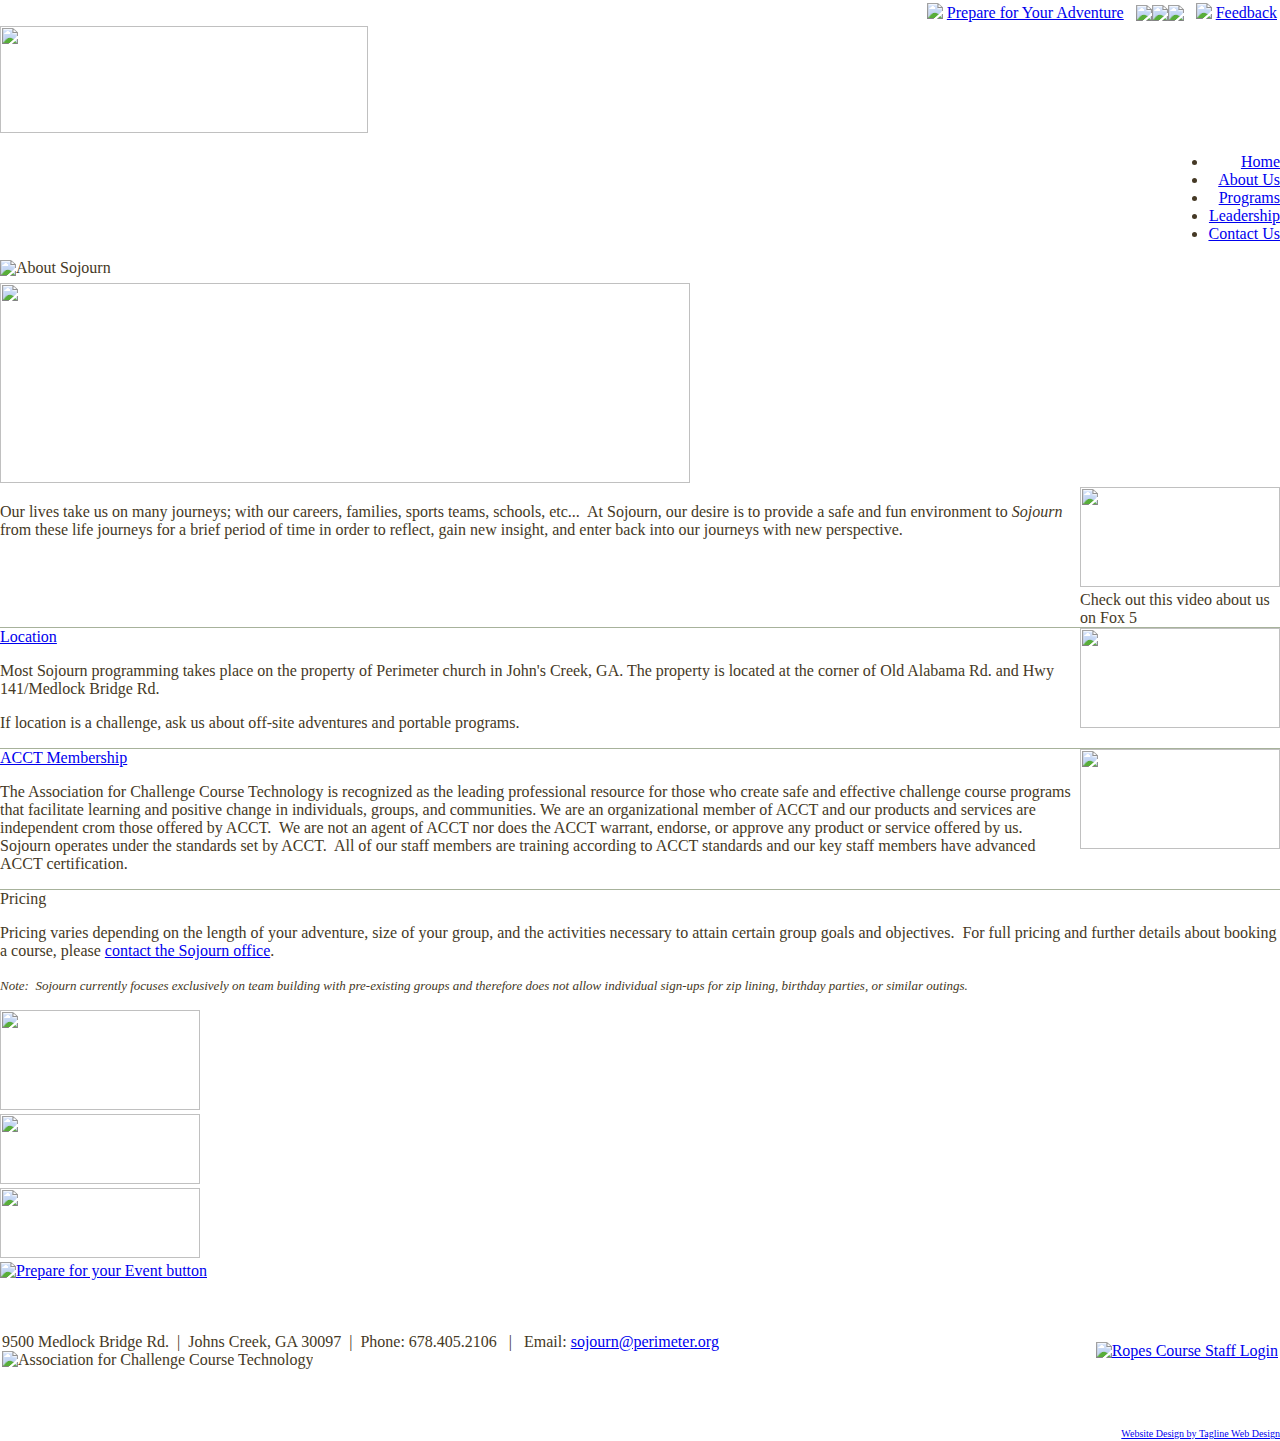
==== index.html @ 34429e8f "New PHP project" ====
<!-- <!DOCTYPE html>
<html>
<head>
	<meta charset="utf-8">
	<meta http-equiv="X-UA-Compatible" content="IE=edge">
	<title></title>
	<link rel="stylesheet" href="">
</head>
<body>
	
</body>
</html> -->


<!DOCTYPE html>
<html>
<head>
<title>Sojourn Adventures - Ropes Course - About Sojourn Challenge Course</title>
<link rel="apple-touch-icon" href="http://q.b5z.net/i/u/10099375/i/sojourn-custom-icon.png"/><style type="text/css">
body {margin:0px;border-width:0px;}
</style>
<link rel="stylesheet" type="text/css" href="http://pq.b5z.net/zirw/h495b/i/t/lib/css/sg.css">
<link rel="stylesheet" type="text/css" href="http://pq.b5z.net/zirw/317/i/u/10099375/i/menu/s.css">
<link rel="shortcut icon" HREF="/i/u/10099375/i/Sojourn_square_wood.ico?abc=1">
<link rel="stylesheet" type="text/css" href="http://fonts.googleapis.com/css?family=Ubuntu|Oswald|Kameron">
<meta property="og:image" content="http://q.b5z.net/zirw/h495b/i/u/10099375/i/facebook.jpg"/></head>
<body onLoad="mset();"  background="http://pq.b5z.net/zirw/317/i/u/10099375/i/darkgreenbg.png" bgcolor="#ffffff" text="#453925" >
<SCRIPT type="text/javascript" src="http://q.b5z.net/zirw/h495b/i/t/w/script/core.js"></SCRIPT>
<script type="text/javascript">
var msets=false;msetm=true;mindex=0;thispage=0;thisparent=0;popm=false;popa=false;
var irootsite="http://pq.b5z.net/i/u/10099375//i";var siteurl="/";
</script>



<div id="esbWrapAll">
<div id="esbSec1">
<div id="esbSec2">
<div id="esbQ"><div class="esbContentDiv" id="esbQs"><style type="text/css">
div.qb1 img, div.qb1 a {display:inline-block}
div.qb1 div.qspace {padding-right:3px;}
</style>
<div class="qb1" style="margin-bottom:0px;position:relative;" align="right">

<table cellpadding=0 cellspacing=0 border=0><tr><td><table><tr><td><div class="qico"><img src="http://pq.b5z.net/zirw/317/i/u/10099375/i/menu/qb658.gif" border=0></td><td><a href="/prepare">Prepare for Your Adventure</a></td><td><div class="qspace"><img src="/i/t/w/rnddot.gif" width=1 height=1></div></td><td><style type="text/css">
div.esbQbarSocial img, div.esbQbarSocial a {display:block;}
div.esbQbarSocial img {width:32x32px}
</style>
<div id="esbQbarSocial" class="esbQbarSocial"><table cellpadding=0 cellspacing=0 border=0><tr>
<td><a href="http://twitter.com/SojournAdven" target="twitter" ><img src="http://q.b5z.net/zirw/h495b/i/t/w/integration/social/icons/fcc1/tw_32x32.png" border=0></a></td><td><a href="http://www.facebook.com/sojournadventures" target="facebook" ><img  src="http://q.b5z.net/zirw/h495b/i/t/w/integration/social/icons/fcc1/fb_32x32.png" border=0></a></td>




<td><a href="http://instagram.com/SojournAdventures#" target="igram"><img src="http://q.b5z.net/zirw/h495b/i/t/w/integration/social/icons/fcc1/ig_32x32.png" border=0></a></td>


</tr></table></div>



</td><td><div class="qspace"><img src="/i/t/w/rnddot.gif" width=1 height=1></div></td><td><div class="qico"><img src="http://pq.b5z.net/zirw/317/i/u/10099375/i/menu/qb877.gif" border=0></td><td><a href="https://www.surveymonkey.com/r/SojournParticipantSurvey" target="nww">Feedback </a></td></tr></table>
</td></tr></table>

</div>




</div></div>
<div id="esbL"><div class="esbContentDiv" id="esbLs">
<style type="text/css">
div#esbtMenu0 table {text-align:right;margin-left:auto}
</style>
<div class="esbDesT">
<div class="esbDesD" style="width:1%;padding-right:20px;"><div id="esbtLogo">
<div id="esbLogoWrap"><table cellpadding=0 cellspacing=0 width="100%">
<tr><td align="left"><a href="/home"><img src="http://pq.b5z.net/i/u/10099375/i/sojourn_logo_header.png" border=0 alt=""  width=368 height=107></a></td></tr>
</table></div></div></div>
<div class="esbDesD"><div id="esbtMenu0i"></div><div id="esbtMenu0"><script type="text/javascript">
dimg=document.images;
smlayout='h';
var di=document.images;
var bd='http://pq.b5z.net/i/u/10099375/i/menu/';
var pani='0';
var pom=false;
thispage=66;
thispagepar=1;
</script>
<script type="text/javascript" src="http://pq.b5z.net/zirw/h495b/i/t/w/script/menupopupcss.js"></SCRIPT><style type="text/css">
#dm66 {position: absolute; z-index:10000; visibility:hidden;display:none}
#dm40 {position: absolute; z-index:10000; visibility:hidden;display:none}

</style>
<table cellpadding=0 cellspacing=0 border=0 id="esbMenTab1"><tr><td><div class="esbmu1" id="mu1"><ul><li style="position:relative"  id="cu20" ><a id="cua20"  href="/home" onMouseOut="otpop(20,0)" onMouseOver="ovpop(20,0);mclose();return false;"><span>Home</span></a></li><li style="position:relative"  id="cu66" class="sel" ><a id="cua66" class="sel"  href="/about_us" onMouseOut="otpop(66,0)" onMouseOver="ovpop(66,0);mclose();return false;"><span>About Us</span></a></li><li style="position:relative"  id="cu74" ><a id="cua74"  href="/programs" onMouseOut="otpop(74,0)" onMouseOver="ovpop(74,0);mclose();return false;"><span>Programs</span></a></li><li style="position:relative"  id="cu70" ><a id="cua70"  href="/leadership" onMouseOut="otpop(70,0)" onMouseOver="ovpop(70,0);mclose();return false;"><span>Leadership</span></a></li><li style="position:relative"  id="cu40" class="last submm" ><a id="cua40" class="last submm"  href="/contact_us" onMouseOut="otpop(40,0)" onMouseOver="ovpop(40,0);menuSwap(40,1,SHOW,event);return false;" onclick="return esbPopMenuClick(40)"><span>Contact Us</span></a></li></ul></div></td></tr></table><div onMouseOver="ovpop(null)" onMouseOut="otpop(null)" id="dm40" style="visibility:hidden:position:absolute;overflow:hidden;display:none">
<table bgcolor=#ffffff cellspacing="0" cellpadding=0 border=0><tr><td><table width="100%" cellpadding="0" cellspacing="0" bgcolor="#ffffff"><tr><td>
<style type="text/css">
div#mu2 li {display:block;}
</style><table cellpadding=0 cellspacing=0 border=0 width="100%" id="esbMenTab2"><tr><td><div class="esbmu2" id="mu2"><ul><li id="cu0" class="last" ><a id="cua425" class="last"  href="/faq" onMouseOut="ot(425,1)" onMouseOver="ovp(425,1);"><span>FAQ</span></a></li></ul></div></td></tr></table></td></tr></table></td></tr></table></div>
</div></div>
</div>
</div></div>

</div>
<div id="esbC"><div class="esbContentDiv" id="esbCs">
<div id="esbBs"><style type="text/css">
div#esbtBan {display:none;margin-bottom:0px;}
</style>
</div>
<div id="content"><div id="contentb">

<div class="content-sec" id="content-main">

<table width="100%" class="esmF" cellpadding=0 cellspacing=0 border=0 style="margin-bottom:0"><tr>
<td >
<div align=left class="esbSec" >

<div class="ptitle1"><div class="ptitlei"><table cellpadding=0 cellspacing=0 border=0><tr><td><div class="esbTico"><img style="display:block" src="http://pq.b5z.net/zirw/317/i/u/10099375/i/menu/tico1.png"></div></td><td><span class="esbH1">About Sojourn</span></td></tr></table></div></div>

















<div style="margin-top:6px"></div></div>
<div align=left class="esbSec" >
<div class="esbModi esbIn"><div class="esbIw">
<img src="http://pq.b5z.net/i/u/10099375/i/About_Sojourn_Header.jpg" class="esbIc esbIn" width=690 height=200></div></div>
</div>
<div align=left class="esbSec" >
<table cellpadding=0 cellspacing=0 border=0 class="esmT esmF"><tr class="esmR"><td colspan=2 class="esmD"></td></tr><tr class="esmR"><td width="99%" class="esmD" valign=top><div class="t2"><p class="fpg">
	Our lives take us on many journeys; with our careers, families, sports teams, schools, etc...&nbsp; At Sojourn, our desire is to provide a safe and fun environment to <em>Sojourn</em> from these life journeys for a brief period of time in order to reflect, gain new insight, and enter back into our journeys with new perspective.</p></div></td><td valign=top width="1%" class="esmD"><div class="esbModi esbId esbImgRight"><div class="esbIw"><a href="http://www.myfoxatlanta.com/story/22039997/church-ropes-course-is-leap-of-faith" target="_blank"><img src="http://pq.b5z.net/i/u/10099375/i/Fox_5_Video_of_Sojourn.png" class="esbIc esbId" width=200 height=100></a><div class="esbCapw "><div class="esbCaption">Check out this video about us on Fox 5</div></div>
</div></div></td></tr></table>
</div>
<div align=left class="esbSec" >
<div style="border-top:1px solid #a7b29b"></div>


</div>
<div align=left class="esbSec" >
<table cellpadding=0 cellspacing=0 border=0 class="esmT esmF"><tr class="esmR"><td colspan=2 class="esmD"></td></tr><tr class="esmR"><td width="99%" class="esmD" valign=top><div class="esbH1"><a href="http://maps.google.com/maps?f=q&source=s_q&hl=en&geocode=&q=9500+Medlock+Bridge+Rd,+Duluth,+GA+30097&sll=34.013174,-84.191644&sspn=0.008395,0.013111&ie=UTF8&hq=&hnear=9500+Medlock+Bridge+Rd,+Duluth,+Fulton,+Georgia+30097&ll=34.012827,-84.190979&spn=0.268648,0.41954&z=11" target="_blank" class="esbH1">Location</a></div>
<div class="t2"><p class="fpg">
	Most Sojourn programming takes place on the property of Perimeter church in John&#39;s Creek, GA. The property is located at the corner of Old Alabama Rd. and Hwy 141/Medlock Bridge Rd.&nbsp;</p>
<p>
	If location is a challenge, ask us about off-site adventures and portable programs.</p></div></td><td valign=top width="1%" class="esmD"><div class="esbModi esbId esbImgRight"><div class="esbIw"><a href="http://maps.google.com/maps?f=q&source=s_q&hl=en&geocode=&q=9500+Medlock+Bridge+Rd,+Duluth,+GA+30097&sll=34.013174,-84.191644&sspn=0.008395,0.013111&ie=UTF8&hq=&hnear=9500+Medlock+Bridge+Rd,+Duluth,+Fulton,+Georgia+30097&ll=34.012827,-84.190979&spn=0.268648,0.41954&z=11" target="_blank"><img src="http://pq.b5z.net/i/u/10099375/i/Get_Directions_to_Ropes_Course_Button.png" class="esbIc esbId" width=200 height=100></a></div></div></td></tr></table>
</div>
<div align=left class="esbSec" >
<div style="border-top:1px solid #a7b29b"></div>


</div>
<div align=left class="esbSec" >
<table cellpadding=0 cellspacing=0 border=0 class="esmT esmF"><tr class="esmR"><td colspan=2 class="esmD"></td></tr><tr class="esmR"><td width="99%" class="esmD" valign=top><div class="esbH1"><a href="http://www.acctinfo.org" target="_blank" class="esbH1">ACCT Membership</a></div>
<div class="t2"><p class="fpg">The Association for Challenge Course Technology is recognized as the leading professional resource for those who create safe and effective challenge course programs that facilitate learning and positive change in individuals, groups, and communities. We are an organizational member of ACCT and our products and services are independent crom those offered by ACCT.&nbsp; We are not an agent of ACCT nor does the ACCT warrant, endorse, or approve any product or service offered by us.&nbsp; Sojourn operates under the standards set by ACCT.&nbsp; All of our staff members are training according to ACCT standards and&nbsp;our key staff members have advanced ACCT certification.</p>

<p></p></div></td><td valign=top width="1%" class="esmD"><div class="esbModi esbId esbImgRight"><div class="esbIw"><a href="http://www.acctinfo.org" target="_blank"><img src="http://pq.b5z.net/i/u/10099375/i/ACCT_Logo_Button.png" class="esbIc esbId" width=200 height=100></a></div></div></td></tr></table>
</div>
<div align=left class="esbSec" >
<div style="border-top:1px solid #a7b29b"></div>


</div>
<div align=left class="esbSec" >
<div class="esbH1">Pricing</div>

<div class="t2"><p class="fpg">
	Pricing varies depending on the length of your adventure, size of your group, and the activities necessary to attain certain group goals and objectives.&nbsp; For full pricing and further details about booking a course, please <a href="contact" onclick="ezgu('contact','_self');return false;">contact the Sojourn office</a>.</p>
<p>
	<em><span style="font-size:small;">Note:&nbsp; Sojourn currently focuses exclusively on team building with pre-existing groups and therefore does not allow individual sign-ups for zip lining, birthday parties, or similar outings.</span></em></p></div>

</div>

</td></tr></TABLE>
<table width="100%" class="esmT esmF" cellpadding=0 cellspacing=0 border=0><tr  class="esmR">
<td valign=top class="esmD" width=50%>
<div class="esmCol" style="margin-right:10px;height:100%"></div>
</td>
<td valign=top  class="esmD" width=50%>
<div class="esmCol" style="margin-left:10px;height:100%"></div>
</td></tr></TABLE>
<table width="100%" class="esmF" cellpadding=0 cellspacing=0 border=0 style="margin-top:0;margin-bottom:0;">
<tr><td >

</td></tr></table>
</div><div class="content-sec" id="content-right"><div id="sbar-rt">
<div class="sbar" id="sbar-rt-sitet"></div>
<div class="sbar" id="sbar-rt-page"></div>
<div class="sbar" id="sbar-rt-site"><div align=left class="esbSec" >
<div class="esbModi esbIn"><div class="esbIw">
<a href="/contact_us"><img src="http://pq.b5z.net/i/u/10099375/i/Get_a_Quote.png" class="esbIc esbIn" width=200 height=100></a></div></div>
</div>
<div align=left class="esbSec" >
<div class="esbModi esbIn"><div class="esbIw">
<a href="/photo_gallery"><img src="http://pq.b5z.net/i/u/10099375/i/Photo_Gallery_Button.png" class="esbIc esbIn" width=200 height=70></a></div></div>
</div>
<div align=left class="esbSec" >
<div class="esbModi esbIn"><div class="esbIw">
<a href="/elements"><img src="http://pq.b5z.net/i/u/10099375/i/video_tour_button.png" class="esbIc esbIn" width=200 height=70></a></div></div>
</div>
<div align=left class="esbSec" >
<div class="esbModi esbIn"><div class="esbIw">
<a href="/prepare"><img src="http://pq.b5z.net/i/u/10099375/i/Prepare_for_Your_Event_Sidebar_Button.png" class="esbIc esbIn" alt="Prepare for your Event button"  width=200 height=70></a></div></div>
</div>
</div>


<div id="esbSideSpaceRight"><img src="http://q.b5z.net/zirw/h495b/i/t/w/rnddot.gif" height="1" style="display:block" width="200"></div></div>


</div></div></div></div></div>
<div id="esbFm"><div class="esbContentDiv" id="esbFms">
<div align="center" id="fmenu-wrap"><span id="fmenu"><ul></ul></span></div>





</div></div>
<div id="esbF"><div class="esbContentDiv" id="esbFs"><div id="ftext-wrap">

<span id="ftext">

<div style="text-align:center;">
<div class="esbFL"></div>
<div align="center">&nbsp;</div>

<div align="center">
<table border="0" cellpadding="1" cellspacing="1" style="width: 100%;">
	<tbody>
		<tr>
			<td style="vertical-align: middle;">
			<p>9500 Medlock Bridge Rd.&nbsp; |&nbsp; Johns Creek, GA 30097&nbsp; |&nbsp; Phone: 678.405.2106 &nbsp; | &nbsp; Email:&nbsp;<a href="mailto:sojourn@perimeter.org">sojourn@perimeter.org</a><br />
			<img alt="Association for Challenge Course Technology" src="http://q.b5z.net/i/u/10099375/i/acct_logo_footer.png" /></p>
			</td>
			<td style="text-align: right; vertical-align: middle;"><a href="staff_login" onclick="ezgu('staff_login','_self');return false;"><img alt="Ropes Course Staff Login" src="http://q.b5z.net/i/u/10099375/i/staff_login_button_footer.png" /></a></td>
		</tr>
	</tbody>
</table>
<br />
&nbsp;</div>

<div align="right"><span style="font-size: x-small;"><a href="http://taglinewebdesign.com/" target="_blank">Website Design by Tagline Web Design</a></span></div>
</div>


</span>

<div id="powered"></div>
</div>




</div></div>
</div>
</div>
</body>
</html>
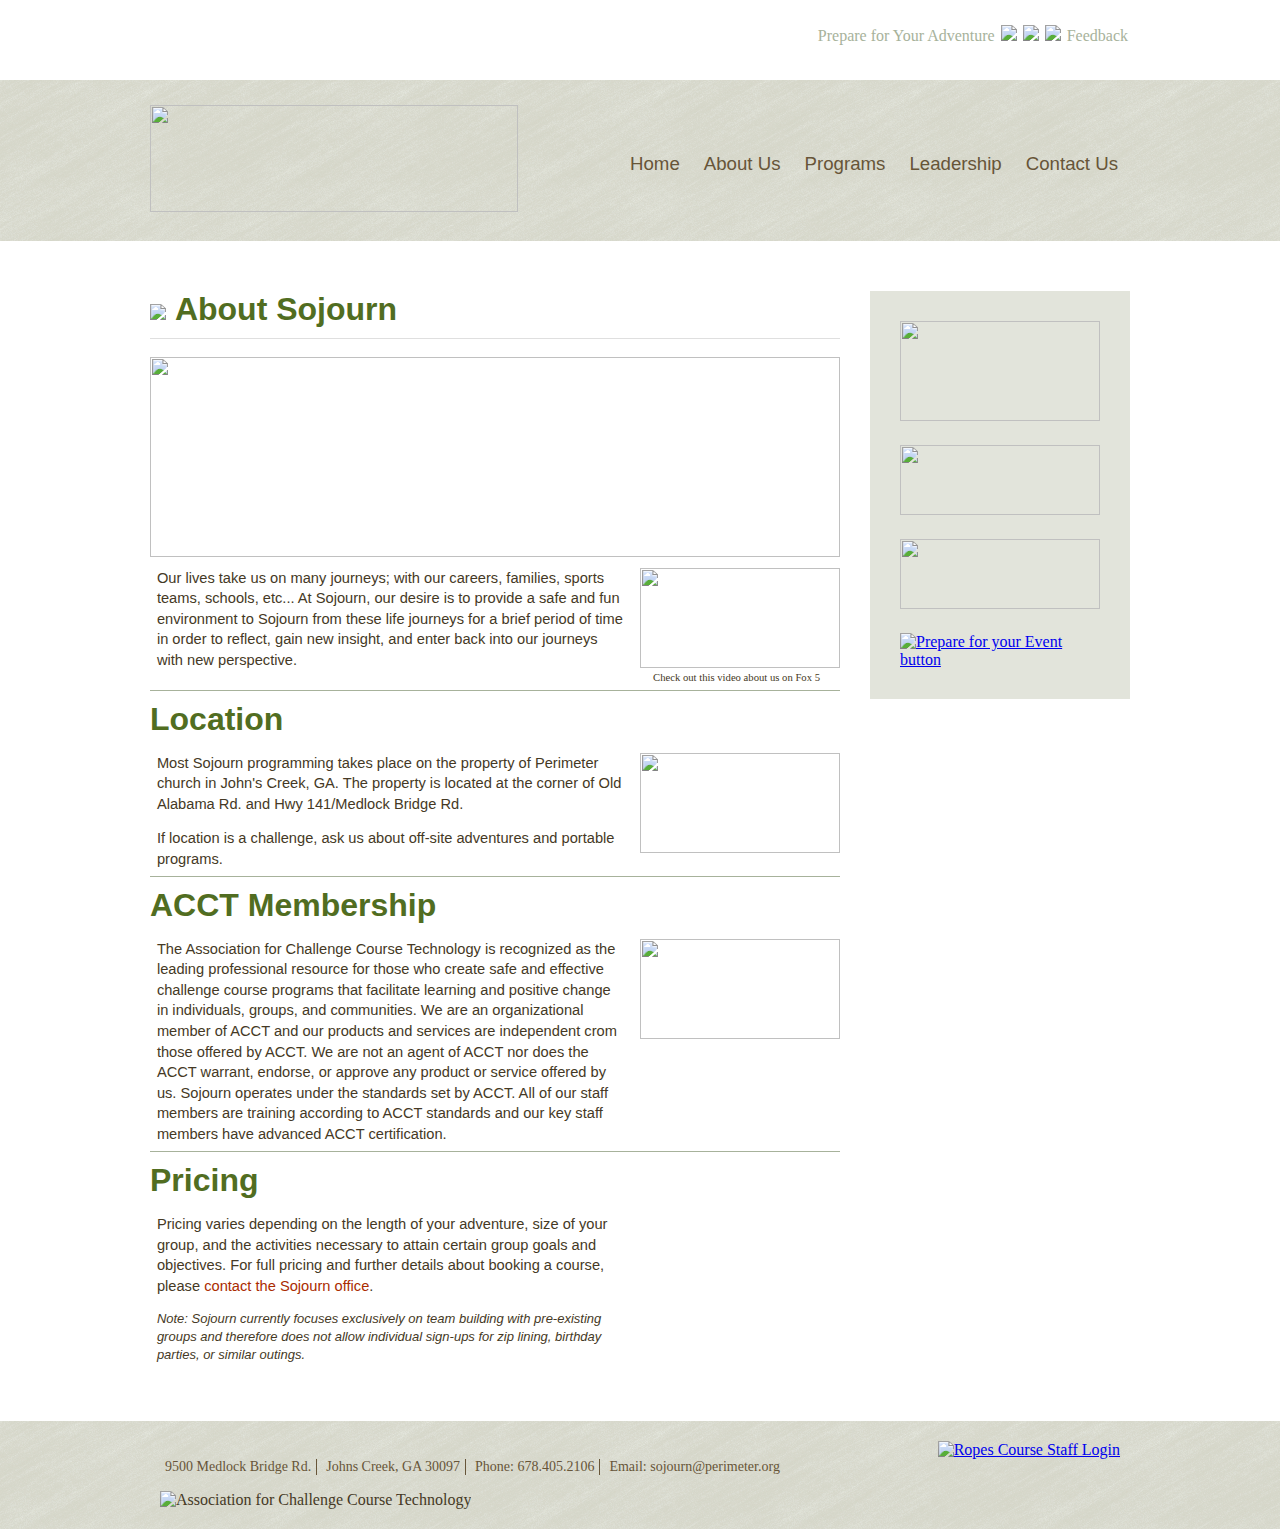
==== commit ea2f62dd: "using PHP" ====
--- a/index.html
+++ b/index.html
@@ -1,273 +1,159 @@
-<!-- <!DOCTYPE html>
-<html>
-<head>
-	<meta charset="utf-8">
-	<meta http-equiv="X-UA-Compatible" content="IE=edge">
-	<title></title>
-	<link rel="stylesheet" href="">
-</head>
-<body>
-	
-</body>
-</html> -->
-
-
 <!DOCTYPE html>
 <html>
 <head>
-<title>Sojourn Adventures - Ropes Course - About Sojourn Challenge Course</title>
-<link rel="apple-touch-icon" href="http://q.b5z.net/i/u/10099375/i/sojourn-custom-icon.png"/><style type="text/css">
-body {margin:0px;border-width:0px;}
-</style>
-<link rel="stylesheet" type="text/css" href="http://pq.b5z.net/zirw/h495b/i/t/lib/css/sg.css">
-<link rel="stylesheet" type="text/css" href="http://pq.b5z.net/zirw/317/i/u/10099375/i/menu/s.css">
-<link rel="shortcut icon" HREF="/i/u/10099375/i/Sojourn_square_wood.ico?abc=1">
-<link rel="stylesheet" type="text/css" href="http://fonts.googleapis.com/css?family=Ubuntu|Oswald|Kameron">
-<meta property="og:image" content="http://q.b5z.net/zirw/h495b/i/u/10099375/i/facebook.jpg"/></head>
-<body onLoad="mset();"  background="http://pq.b5z.net/zirw/317/i/u/10099375/i/darkgreenbg.png" bgcolor="#ffffff" text="#453925" >
-<SCRIPT type="text/javascript" src="http://q.b5z.net/zirw/h495b/i/t/w/script/core.js"></SCRIPT>
-<script type="text/javascript">
-var msets=false;msetm=true;mindex=0;thispage=0;thisparent=0;popm=false;popa=false;
-var irootsite="http://pq.b5z.net/i/u/10099375//i";var siteurl="/";
-</script>
+	<title>
+		Sojourn Adventures
+	</title>
+	<link rel="stylesheet" type="text/css" href="css/style.css">
+</head>
+<body>
+
+<div id="page">
+	<div id="header">
+		<div id="header-upper">
+			<div class="header-inner">
+
+				<a href="">Prepare for Your Adventure</a>
+
+				<a href="http://twitter.com/SojournAdven" target="twitter">
+					<img src="http://q.b5z.net/zirw/h495b/i/t/w/integration/social/icons/fcc1/tw_32x32.png" border="0">
+				</a>
+				<a href="http://www.facebook.com/sojournadventures" target="facebook">
+					<img src="http://q.b5z.net/zirw/h495b/i/t/w/integration/social/icons/fcc1/fb_32x32.png" border="0">
+				</a>
+				<a href="http://instagram.com/SojournAdventures#" target="igram">
+					<img src="http://q.b5z.net/zirw/h495b/i/t/w/integration/social/icons/fcc1/ig_32x32.png" border="0">
+				</a>
+
+				<a href="">Feedback</a>
 
 
+			</div>
 
-<div id="esbWrapAll">
-<div id="esbSec1">
-<div id="esbSec2">
-<div id="esbQ"><div class="esbContentDiv" id="esbQs"><style type="text/css">
-div.qb1 img, div.qb1 a {display:inline-block}
-div.qb1 div.qspace {padding-right:3px;}
-</style>
-<div class="qb1" style="margin-bottom:0px;position:relative;" align="right">
+		</div>
+		<div id="header-lower">
+			<div class="header-inner">
+				<img src="http://pq.b5z.net/i/u/10099375/i/sojourn_logo_header.png" border="0" alt="" width="368" height="107">
 
-<table cellpadding=0 cellspacing=0 border=0><tr><td><table><tr><td><div class="qico"><img src="http://pq.b5z.net/zirw/317/i/u/10099375/i/menu/qb658.gif" border=0></td><td><a href="/prepare">Prepare for Your Adventure</a></td><td><div class="qspace"><img src="/i/t/w/rnddot.gif" width=1 height=1></div></td><td><style type="text/css">
-div.esbQbarSocial img, div.esbQbarSocial a {display:block;}
-div.esbQbarSocial img {width:32x32px}
-</style>
-<div id="esbQbarSocial" class="esbQbarSocial"><table cellpadding=0 cellspacing=0 border=0><tr>
-<td><a href="http://twitter.com/SojournAdven" target="twitter" ><img src="http://q.b5z.net/zirw/h495b/i/t/w/integration/social/icons/fcc1/tw_32x32.png" border=0></a></td><td><a href="http://www.facebook.com/sojournadventures" target="facebook" ><img  src="http://q.b5z.net/zirw/h495b/i/t/w/integration/social/icons/fcc1/fb_32x32.png" border=0></a></td>
+				<div id="menu">
+					<ul>
+						<li><a href="">Home</a></li>
+						<li><a href="">About Us</a></li>
+						<li><a href="">Programs</a></li>
+						<li><a href="">Leadership</a></li>
+						<li><a href="">Contact Us</a></li>
+					</ul>
+
+				</div>
+			</div>
+		</div>
+	</div>
+
+	<div id="content">
+		<div id="left-rail">
+			<div id="body-header">
+				<div id="img-left">
+					<img src="http://pq.b5z.net/zirw/317/i/u/10099375/i/menu/tico1.png">
+				</div>
+				<div id="text-right">
+					About Sojourn
+				</div>
+			</div>
+			<div class="body-content first">
+				<img src="http://pq.b5z.net/i/u/10099375/i/About_Sojourn_Header.jpg" class="esbIc esbIn" width="690" height="200">
+				<div class="body-text">
+					Our lives take us on many journeys; with our careers, families, sports teams, schools, etc...  At Sojourn, our desire is to provide a safe and fun environment to Sojourn from these life journeys for a brief period of time in order to reflect, gain new insight, and enter back into our journeys with new perspective.
+				</div>
+				<div class="body-image">
+
+					<a href="http://www.myfoxatlanta.com/story/22039997/church-ropes-course-is-leap-of-faith" target="_blank">
+						<img src="http://pq.b5z.net/i/u/10099375/i/Fox_5_Video_of_Sojourn.png" class="esbIc esbId" width="200" height="100">
+					</a>
+					<div class="body-image-caption">Check out this video about us on Fox 5</div>
+
+				</div>
+			</div>
 
 
+			<div class="body-content">
 
+				<div class="body-content-title">Location</div>
 
-<td><a href="http://instagram.com/SojournAdventures#" target="igram"><img src="http://q.b5z.net/zirw/h495b/i/t/w/integration/social/icons/fcc1/ig_32x32.png" border=0></a></td>
+				<div class="body-text">
+					Most Sojourn programming takes place on the property of Perimeter church in John's Creek, GA. The property is located at the corner of Old Alabama Rd. and Hwy 141/Medlock Bridge Rd. 
+				</div>
 
+				<div class="body-image">
+					<a href="http://maps.google.com/maps?f=q&amp;source=s_q&amp;hl=en&amp;geocode=&amp;q=9500+Medlock+Bridge+Rd,+Duluth,+GA+30097&amp;sll=34.013174,-84.191644&amp;sspn=0.008395,0.013111&amp;ie=UTF8&amp;hq=&amp;hnear=9500+Medlock+Bridge+Rd,+Duluth,+Fulton,+Georgia+30097&amp;ll=34.012827,-84.190979&amp;spn=0.268648,0.41954&amp;z=11" target="_blank">
+						<img src="http://pq.b5z.net/i/u/10099375/i/Get_Directions_to_Ropes_Course_Button.png" class="esbIc esbId" width="200" height="100">
+					</a>
+				</div>
 
-</tr></table></div>
+				<div class="body-text">
+					If location is a challenge, ask us about off-site adventures and portable programs.
+				</div>
 
+			</div>
 
+			<div class="body-content">
+				<div class="body-content-title">ACCT Membership</div>
+				<div class="body-text">
+					The Association for Challenge Course Technology is recognized as the leading professional resource for those who create safe and effective challenge course programs that facilitate learning and positive change in individuals, groups, and communities. We are an organizational member of ACCT and our products and services are independent crom those offered by ACCT.  We are not an agent of ACCT nor does the ACCT warrant, endorse, or approve any product or service offered by us.  Sojourn operates under the standards set by ACCT.  All of our staff members are training according to ACCT standards and our key staff members have advanced ACCT certification.		
+				</div>
+				<div class="body-image">
+					<a href="http://www.acctinfo.org" target="_blank">
+						<img src="http://pq.b5z.net/i/u/10099375/i/ACCT_Logo_Button.png" class="esbIc esbId" width="200" height="100">
+					</a>			
+				</div>
+			</div>
 
-</td><td><div class="qspace"><img src="/i/t/w/rnddot.gif" width=1 height=1></div></td><td><div class="qico"><img src="http://pq.b5z.net/zirw/317/i/u/10099375/i/menu/qb877.gif" border=0></td><td><a href="https://www.surveymonkey.com/r/SojournParticipantSurvey" target="nww">Feedback </a></td></tr></table>
-</td></tr></table>
+			<div class="body-content no-image last">
+				<div class="body-content-title">Pricing</div>
+				<div class="body-text">
+					Pricing varies depending on the length of your adventure, size of your group, and the activities necessary to attain certain group goals and objectives.  For full pricing and further details about booking a course, please <a href="">contact the Sojourn office</a>.
+				</div>
+
+				<div class="body-text fine-print">
+
+					Note:  Sojourn currently focuses exclusively on team building with pre-existing groups and therefore does not allow individual sign-ups for zip lining, birthday parties, or similar outings.
+
+				</div>
+
+			</div>
+
+		</div>
+
+		<div id="right-rail">
+			<ul>
+				<li><a href="/contact_us"><img src="http://pq.b5z.net/i/u/10099375/i/Get_a_Quote.png" class="esbIc esbIn" width="200" height="100"></a></li>
+				<li><a href="/photo_gallery"><img src="http://pq.b5z.net/i/u/10099375/i/Photo_Gallery_Button.png" class="esbIc esbIn" width="200" height="70"></a></li>
+				<li><a href="/elements"><img src="http://pq.b5z.net/i/u/10099375/i/video_tour_button.png" class="esbIc esbIn" width="200" height="70"></a></li>
+				<li><a href="/prepare"><img src="http://pq.b5z.net/i/u/10099375/i/Prepare_for_Your_Event_Sidebar_Button.png" class="esbIc esbIn" alt="Prepare for your Event button" width="200" height="70"></a></li>
+			</ul>
+
+		</div>
+
+	</div>
+	<div id="footer">
+		<div id="footer-content">
+			<div class="footer-inner left">
+				<ul>
+					<li class="first">9500 Medlock Bridge Rd.</li>
+					<li>Johns Creek, GA 30097</li>
+					<li>Phone: 678.405.2106</li>
+					<li class="last">Email: sojourn@perimeter.org</li>
+				</ul>
+				<img alt="Association for Challenge Course Technology" src="http://q.b5z.net/i/u/10099375/i/acct_logo_footer.png">
+			</div>
+			<div class="footer-inner right">
+				<a href="staff_login">
+					<img alt="Ropes Course Staff Login" src="http://q.b5z.net/i/u/10099375/i/staff_login_button_footer.png">
+				</a>
+			</div>			
+		</div>
+	</div>
 
 </div>
 
-
-
-
-</div></div>
-<div id="esbL"><div class="esbContentDiv" id="esbLs">
-<style type="text/css">
-div#esbtMenu0 table {text-align:right;margin-left:auto}
-</style>
-<div class="esbDesT">
-<div class="esbDesD" style="width:1%;padding-right:20px;"><div id="esbtLogo">
-<div id="esbLogoWrap"><table cellpadding=0 cellspacing=0 width="100%">
-<tr><td align="left"><a href="/home"><img src="http://pq.b5z.net/i/u/10099375/i/sojourn_logo_header.png" border=0 alt=""  width=368 height=107></a></td></tr>
-</table></div></div></div>
-<div class="esbDesD"><div id="esbtMenu0i"></div><div id="esbtMenu0"><script type="text/javascript">
-dimg=document.images;
-smlayout='h';
-var di=document.images;
-var bd='http://pq.b5z.net/i/u/10099375/i/menu/';
-var pani='0';
-var pom=false;
-thispage=66;
-thispagepar=1;
-</script>
-<script type="text/javascript" src="http://pq.b5z.net/zirw/h495b/i/t/w/script/menupopupcss.js"></SCRIPT><style type="text/css">
-#dm66 {position: absolute; z-index:10000; visibility:hidden;display:none}
-#dm40 {position: absolute; z-index:10000; visibility:hidden;display:none}
-
-</style>
-<table cellpadding=0 cellspacing=0 border=0 id="esbMenTab1"><tr><td><div class="esbmu1" id="mu1"><ul><li style="position:relative"  id="cu20" ><a id="cua20"  href="/home" onMouseOut="otpop(20,0)" onMouseOver="ovpop(20,0);mclose();return false;"><span>Home</span></a></li><li style="position:relative"  id="cu66" class="sel" ><a id="cua66" class="sel"  href="/about_us" onMouseOut="otpop(66,0)" onMouseOver="ovpop(66,0);mclose();return false;"><span>About Us</span></a></li><li style="position:relative"  id="cu74" ><a id="cua74"  href="/programs" onMouseOut="otpop(74,0)" onMouseOver="ovpop(74,0);mclose();return false;"><span>Programs</span></a></li><li style="position:relative"  id="cu70" ><a id="cua70"  href="/leadership" onMouseOut="otpop(70,0)" onMouseOver="ovpop(70,0);mclose();return false;"><span>Leadership</span></a></li><li style="position:relative"  id="cu40" class="last submm" ><a id="cua40" class="last submm"  href="/contact_us" onMouseOut="otpop(40,0)" onMouseOver="ovpop(40,0);menuSwap(40,1,SHOW,event);return false;" onclick="return esbPopMenuClick(40)"><span>Contact Us</span></a></li></ul></div></td></tr></table><div onMouseOver="ovpop(null)" onMouseOut="otpop(null)" id="dm40" style="visibility:hidden:position:absolute;overflow:hidden;display:none">
-<table bgcolor=#ffffff cellspacing="0" cellpadding=0 border=0><tr><td><table width="100%" cellpadding="0" cellspacing="0" bgcolor="#ffffff"><tr><td>
-<style type="text/css">
-div#mu2 li {display:block;}
-</style><table cellpadding=0 cellspacing=0 border=0 width="100%" id="esbMenTab2"><tr><td><div class="esbmu2" id="mu2"><ul><li id="cu0" class="last" ><a id="cua425" class="last"  href="/faq" onMouseOut="ot(425,1)" onMouseOver="ovp(425,1);"><span>FAQ</span></a></li></ul></div></td></tr></table></td></tr></table></td></tr></table></div>
-</div></div>
-</div>
-</div></div>
-
-</div>
-<div id="esbC"><div class="esbContentDiv" id="esbCs">
-<div id="esbBs"><style type="text/css">
-div#esbtBan {display:none;margin-bottom:0px;}
-</style>
-</div>
-<div id="content"><div id="contentb">
-
-<div class="content-sec" id="content-main">
-
-<table width="100%" class="esmF" cellpadding=0 cellspacing=0 border=0 style="margin-bottom:0"><tr>
-<td >
-<div align=left class="esbSec" >
-
-<div class="ptitle1"><div class="ptitlei"><table cellpadding=0 cellspacing=0 border=0><tr><td><div class="esbTico"><img style="display:block" src="http://pq.b5z.net/zirw/317/i/u/10099375/i/menu/tico1.png"></div></td><td><span class="esbH1">About Sojourn</span></td></tr></table></div></div>
-
-
-
-
-
-
-
-
-
-
-
-
-
-
-
-
-
-<div style="margin-top:6px"></div></div>
-<div align=left class="esbSec" >
-<div class="esbModi esbIn"><div class="esbIw">
-<img src="http://pq.b5z.net/i/u/10099375/i/About_Sojourn_Header.jpg" class="esbIc esbIn" width=690 height=200></div></div>
-</div>
-<div align=left class="esbSec" >
-<table cellpadding=0 cellspacing=0 border=0 class="esmT esmF"><tr class="esmR"><td colspan=2 class="esmD"></td></tr><tr class="esmR"><td width="99%" class="esmD" valign=top><div class="t2"><p class="fpg">
-	Our lives take us on many journeys; with our careers, families, sports teams, schools, etc...&nbsp; At Sojourn, our desire is to provide a safe and fun environment to <em>Sojourn</em> from these life journeys for a brief period of time in order to reflect, gain new insight, and enter back into our journeys with new perspective.</p></div></td><td valign=top width="1%" class="esmD"><div class="esbModi esbId esbImgRight"><div class="esbIw"><a href="http://www.myfoxatlanta.com/story/22039997/church-ropes-course-is-leap-of-faith" target="_blank"><img src="http://pq.b5z.net/i/u/10099375/i/Fox_5_Video_of_Sojourn.png" class="esbIc esbId" width=200 height=100></a><div class="esbCapw "><div class="esbCaption">Check out this video about us on Fox 5</div></div>
-</div></div></td></tr></table>
-</div>
-<div align=left class="esbSec" >
-<div style="border-top:1px solid #a7b29b"></div>
-
-
-</div>
-<div align=left class="esbSec" >
-<table cellpadding=0 cellspacing=0 border=0 class="esmT esmF"><tr class="esmR"><td colspan=2 class="esmD"></td></tr><tr class="esmR"><td width="99%" class="esmD" valign=top><div class="esbH1"><a href="http://maps.google.com/maps?f=q&source=s_q&hl=en&geocode=&q=9500+Medlock+Bridge+Rd,+Duluth,+GA+30097&sll=34.013174,-84.191644&sspn=0.008395,0.013111&ie=UTF8&hq=&hnear=9500+Medlock+Bridge+Rd,+Duluth,+Fulton,+Georgia+30097&ll=34.012827,-84.190979&spn=0.268648,0.41954&z=11" target="_blank" class="esbH1">Location</a></div>
-<div class="t2"><p class="fpg">
-	Most Sojourn programming takes place on the property of Perimeter church in John&#39;s Creek, GA. The property is located at the corner of Old Alabama Rd. and Hwy 141/Medlock Bridge Rd.&nbsp;</p>
-<p>
-	If location is a challenge, ask us about off-site adventures and portable programs.</p></div></td><td valign=top width="1%" class="esmD"><div class="esbModi esbId esbImgRight"><div class="esbIw"><a href="http://maps.google.com/maps?f=q&source=s_q&hl=en&geocode=&q=9500+Medlock+Bridge+Rd,+Duluth,+GA+30097&sll=34.013174,-84.191644&sspn=0.008395,0.013111&ie=UTF8&hq=&hnear=9500+Medlock+Bridge+Rd,+Duluth,+Fulton,+Georgia+30097&ll=34.012827,-84.190979&spn=0.268648,0.41954&z=11" target="_blank"><img src="http://pq.b5z.net/i/u/10099375/i/Get_Directions_to_Ropes_Course_Button.png" class="esbIc esbId" width=200 height=100></a></div></div></td></tr></table>
-</div>
-<div align=left class="esbSec" >
-<div style="border-top:1px solid #a7b29b"></div>
-
-
-</div>
-<div align=left class="esbSec" >
-<table cellpadding=0 cellspacing=0 border=0 class="esmT esmF"><tr class="esmR"><td colspan=2 class="esmD"></td></tr><tr class="esmR"><td width="99%" class="esmD" valign=top><div class="esbH1"><a href="http://www.acctinfo.org" target="_blank" class="esbH1">ACCT Membership</a></div>
-<div class="t2"><p class="fpg">The Association for Challenge Course Technology is recognized as the leading professional resource for those who create safe and effective challenge course programs that facilitate learning and positive change in individuals, groups, and communities. We are an organizational member of ACCT and our products and services are independent crom those offered by ACCT.&nbsp; We are not an agent of ACCT nor does the ACCT warrant, endorse, or approve any product or service offered by us.&nbsp; Sojourn operates under the standards set by ACCT.&nbsp; All of our staff members are training according to ACCT standards and&nbsp;our key staff members have advanced ACCT certification.</p>
-
-<p></p></div></td><td valign=top width="1%" class="esmD"><div class="esbModi esbId esbImgRight"><div class="esbIw"><a href="http://www.acctinfo.org" target="_blank"><img src="http://pq.b5z.net/i/u/10099375/i/ACCT_Logo_Button.png" class="esbIc esbId" width=200 height=100></a></div></div></td></tr></table>
-</div>
-<div align=left class="esbSec" >
-<div style="border-top:1px solid #a7b29b"></div>
-
-
-</div>
-<div align=left class="esbSec" >
-<div class="esbH1">Pricing</div>
-
-<div class="t2"><p class="fpg">
-	Pricing varies depending on the length of your adventure, size of your group, and the activities necessary to attain certain group goals and objectives.&nbsp; For full pricing and further details about booking a course, please <a href="contact" onclick="ezgu('contact','_self');return false;">contact the Sojourn office</a>.</p>
-<p>
-	<em><span style="font-size:small;">Note:&nbsp; Sojourn currently focuses exclusively on team building with pre-existing groups and therefore does not allow individual sign-ups for zip lining, birthday parties, or similar outings.</span></em></p></div>
-
-</div>
-
-</td></tr></TABLE>
-<table width="100%" class="esmT esmF" cellpadding=0 cellspacing=0 border=0><tr  class="esmR">
-<td valign=top class="esmD" width=50%>
-<div class="esmCol" style="margin-right:10px;height:100%"></div>
-</td>
-<td valign=top  class="esmD" width=50%>
-<div class="esmCol" style="margin-left:10px;height:100%"></div>
-</td></tr></TABLE>
-<table width="100%" class="esmF" cellpadding=0 cellspacing=0 border=0 style="margin-top:0;margin-bottom:0;">
-<tr><td >
-
-</td></tr></table>
-</div><div class="content-sec" id="content-right"><div id="sbar-rt">
-<div class="sbar" id="sbar-rt-sitet"></div>
-<div class="sbar" id="sbar-rt-page"></div>
-<div class="sbar" id="sbar-rt-site"><div align=left class="esbSec" >
-<div class="esbModi esbIn"><div class="esbIw">
-<a href="/contact_us"><img src="http://pq.b5z.net/i/u/10099375/i/Get_a_Quote.png" class="esbIc esbIn" width=200 height=100></a></div></div>
-</div>
-<div align=left class="esbSec" >
-<div class="esbModi esbIn"><div class="esbIw">
-<a href="/photo_gallery"><img src="http://pq.b5z.net/i/u/10099375/i/Photo_Gallery_Button.png" class="esbIc esbIn" width=200 height=70></a></div></div>
-</div>
-<div align=left class="esbSec" >
-<div class="esbModi esbIn"><div class="esbIw">
-<a href="/elements"><img src="http://pq.b5z.net/i/u/10099375/i/video_tour_button.png" class="esbIc esbIn" width=200 height=70></a></div></div>
-</div>
-<div align=left class="esbSec" >
-<div class="esbModi esbIn"><div class="esbIw">
-<a href="/prepare"><img src="http://pq.b5z.net/i/u/10099375/i/Prepare_for_Your_Event_Sidebar_Button.png" class="esbIc esbIn" alt="Prepare for your Event button"  width=200 height=70></a></div></div>
-</div>
-</div>
-
-
-<div id="esbSideSpaceRight"><img src="http://q.b5z.net/zirw/h495b/i/t/w/rnddot.gif" height="1" style="display:block" width="200"></div></div>
-
-
-</div></div></div></div></div>
-<div id="esbFm"><div class="esbContentDiv" id="esbFms">
-<div align="center" id="fmenu-wrap"><span id="fmenu"><ul></ul></span></div>
-
-
-
-
-
-</div></div>
-<div id="esbF"><div class="esbContentDiv" id="esbFs"><div id="ftext-wrap">
-
-<span id="ftext">
-
-<div style="text-align:center;">
-<div class="esbFL"></div>
-<div align="center">&nbsp;</div>
-
-<div align="center">
-<table border="0" cellpadding="1" cellspacing="1" style="width: 100%;">
-	<tbody>
-		<tr>
-			<td style="vertical-align: middle;">
-			<p>9500 Medlock Bridge Rd.&nbsp; |&nbsp; Johns Creek, GA 30097&nbsp; |&nbsp; Phone: 678.405.2106 &nbsp; | &nbsp; Email:&nbsp;<a href="mailto:sojourn@perimeter.org">sojourn@perimeter.org</a><br />
-			<img alt="Association for Challenge Course Technology" src="http://q.b5z.net/i/u/10099375/i/acct_logo_footer.png" /></p>
-			</td>
-			<td style="text-align: right; vertical-align: middle;"><a href="staff_login" onclick="ezgu('staff_login','_self');return false;"><img alt="Ropes Course Staff Login" src="http://q.b5z.net/i/u/10099375/i/staff_login_button_footer.png" /></a></td>
-		</tr>
-	</tbody>
-</table>
-<br />
-&nbsp;</div>
-
-<div align="right"><span style="font-size: x-small;"><a href="http://taglinewebdesign.com/" target="_blank">Website Design by Tagline Web Design</a></span></div>
-</div>
-
-
-</span>
-
-<div id="powered"></div>
-</div>
-
-
-
-
-</div></div>
-</div>
-</div>
 </body>
-</html>
-
-
-
-
+</html>--- a/css/style.css
+++ b/css/style.css
@@ -0,0 +1,204 @@
+/* line 1, ../compass/sass/style.scss */
+body {
+  background-image: url("http://pq.b5z.net/zirw/317/i/u/10099375/i/darkgreenbg.png");
+  background-color: white;
+  color: #453925;
+  padding: 0;
+  margin: 0;
+}
+
+/* line 9, ../compass/sass/style.scss */
+#header #header-upper {
+  height: 80px;
+}
+/* line 11, ../compass/sass/style.scss */
+#header #header-upper .header-inner {
+  text-align: right;
+  max-width: 980px;
+  margin: auto;
+}
+/* line 15, ../compass/sass/style.scss */
+#header #header-upper .header-inner a {
+  display: inline-block;
+  line-height: 32px;
+  vertical-align: middle;
+  text-decoration: none;
+  color: #a7b29b;
+  text-align: left;
+  padding-left: 0px;
+  padding-right: 2px;
+  padding-top: 20px;
+}
+/* line 29, ../compass/sass/style.scss */
+#header #header-lower {
+  padding-top: 25px;
+  padding-bottom: 25px;
+  background-image: url(../images/tanbg.png);
+  background-color: #E2E4DB;
+}
+/* line 34, ../compass/sass/style.scss */
+#header #header-lower .header-inner {
+  max-width: 980px;
+  margin: auto;
+}
+/* line 37, ../compass/sass/style.scss */
+#header #header-lower .header-inner #menu {
+  float: right;
+}
+/* line 40, ../compass/sass/style.scss */
+#header #header-lower .header-inner #menu ul li {
+  float: left;
+  list-style-type: none;
+  padding: 12px;
+  margin-top: 20px;
+}
+/* line 45, ../compass/sass/style.scss */
+#header #header-lower .header-inner #menu ul li a {
+  font-weight: normal;
+  font-size: 14pt;
+  text-decoration: none;
+  color: #675538;
+  font-family: Ubuntu, sans-serif;
+  margin: 0px;
+}
+
+/* line 60, ../compass/sass/style.scss */
+#content {
+  max-width: 980px;
+  margin: 30px auto;
+  padding: 20px;
+  background-color: #ffffff;
+  overflow: hidden;
+}
+/* line 66, ../compass/sass/style.scss */
+#content #left-rail {
+  max-width: 690px;
+  float: left;
+}
+/* line 69, ../compass/sass/style.scss */
+#content #left-rail #body-header {
+  font-weight: bold;
+  font-size: 24pt;
+  color: #516d21;
+  font-family: sans-serif;
+  margin-bottom: 8px;
+  padding-bottom: 10px;
+  border-bottom: 1px solid #dfdfdf;
+}
+/* line 77, ../compass/sass/style.scss */
+#content #left-rail #body-header div {
+  display: inline-block;
+}
+/* line 81, ../compass/sass/style.scss */
+#content #left-rail .body-content {
+  padding-top: 10px;
+  max-width: 690px;
+  border-bottom: 1px solid #a7b29b;
+  overflow: hidden;
+}
+/* line 87, ../compass/sass/style.scss */
+#content #left-rail .body-content.last {
+  border-bottom: none;
+}
+/* line 90, ../compass/sass/style.scss */
+#content #left-rail .body-content.no-image {
+  max-width: 100%;
+}
+/* line 95, ../compass/sass/style.scss */
+#content #left-rail .body-text {
+  font-size: 11pt;
+  line-height: 1.4;
+  font-family: Tahoma, sans-serif;
+  overflow: hidden;
+  width: 68%;
+  float: left;
+  padding: 1%;
+}
+/* line 103, ../compass/sass/style.scss */
+#content #left-rail .body-text a {
+  color: #aa2b00;
+  text-decoration: none;
+}
+/* line 107, ../compass/sass/style.scss */
+#content #left-rail .body-text.fine-print {
+  font-size: small;
+  font-style: italic;
+}
+/* line 113, ../compass/sass/style.scss */
+#content #left-rail .body-image {
+  width: 28%;
+  float: right;
+  padding: 1%;
+}
+/* line 118, ../compass/sass/style.scss */
+#content #left-rail .body-image-caption {
+  font-size: 8pt;
+  text-align: center;
+}
+/* line 122, ../compass/sass/style.scss */
+#content #left-rail .body-content-title {
+  font-weight: bold;
+  font-size: 24pt;
+  color: #516d21;
+  font-family: Ubuntu, sans-serif;
+  margin-bottom: 8px;
+}
+/* line 132, ../compass/sass/style.scss */
+#content #right-rail {
+  max-width: 220px;
+  float: right;
+  background-color: #e2e4db;
+  padding: 20px;
+}
+/* line 137, ../compass/sass/style.scss */
+#content #right-rail ul {
+  float: left;
+  margin: 0px 10px;
+  padding-left: 0px;
+}
+/* line 141, ../compass/sass/style.scss */
+#content #right-rail ul li {
+  float: left;
+  list-style-type: none;
+  padding: 10px 0px;
+}
+
+/* line 151, ../compass/sass/style.scss */
+#footer {
+  overflow: hidden;
+  background-image: url(../images/tanbg.png);
+}
+/* line 154, ../compass/sass/style.scss */
+#footer #footer-content {
+  overflow: hidden;
+  padding: 20px 0px;
+  max-width: 960px;
+  margin: auto;
+}
+/* line 159, ../compass/sass/style.scss */
+#footer #footer-content .footer-inner.left {
+  max-width: 690px;
+  float: left;
+}
+/* line 162, ../compass/sass/style.scss */
+#footer #footer-content .footer-inner.left ul {
+  text-align: left;
+  padding-left: 0px;
+}
+/* line 165, ../compass/sass/style.scss */
+#footer #footer-content .footer-inner.left ul li {
+  display: inline-block;
+  color: #675538;
+  list-style-type: none;
+  border-right: 1px #675538 solid;
+  padding: 0px 5px;
+  font-size: 14px;
+}
+/* line 172, ../compass/sass/style.scss */
+#footer #footer-content .footer-inner.left ul li.last {
+  border: none;
+}
+/* line 178, ../compass/sass/style.scss */
+#footer #footer-content .footer-inner.right {
+  float: right;
+}
